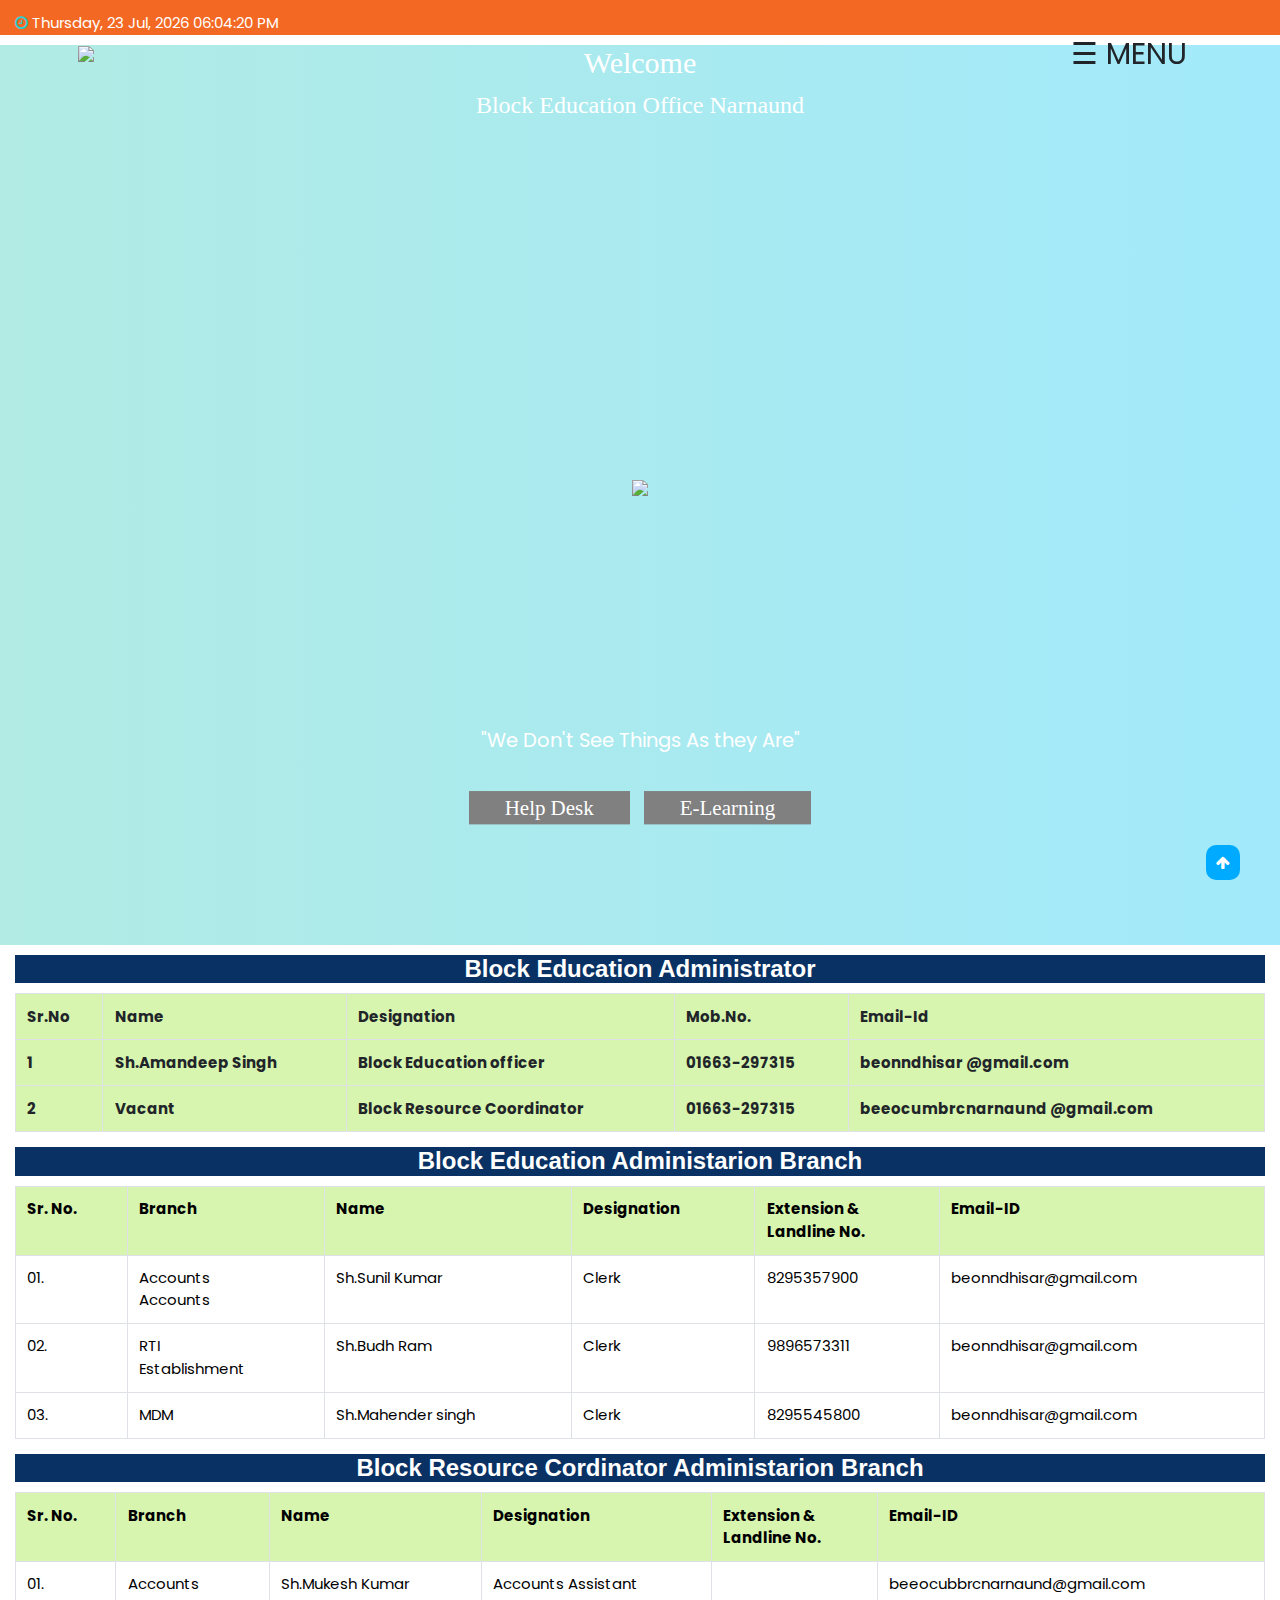
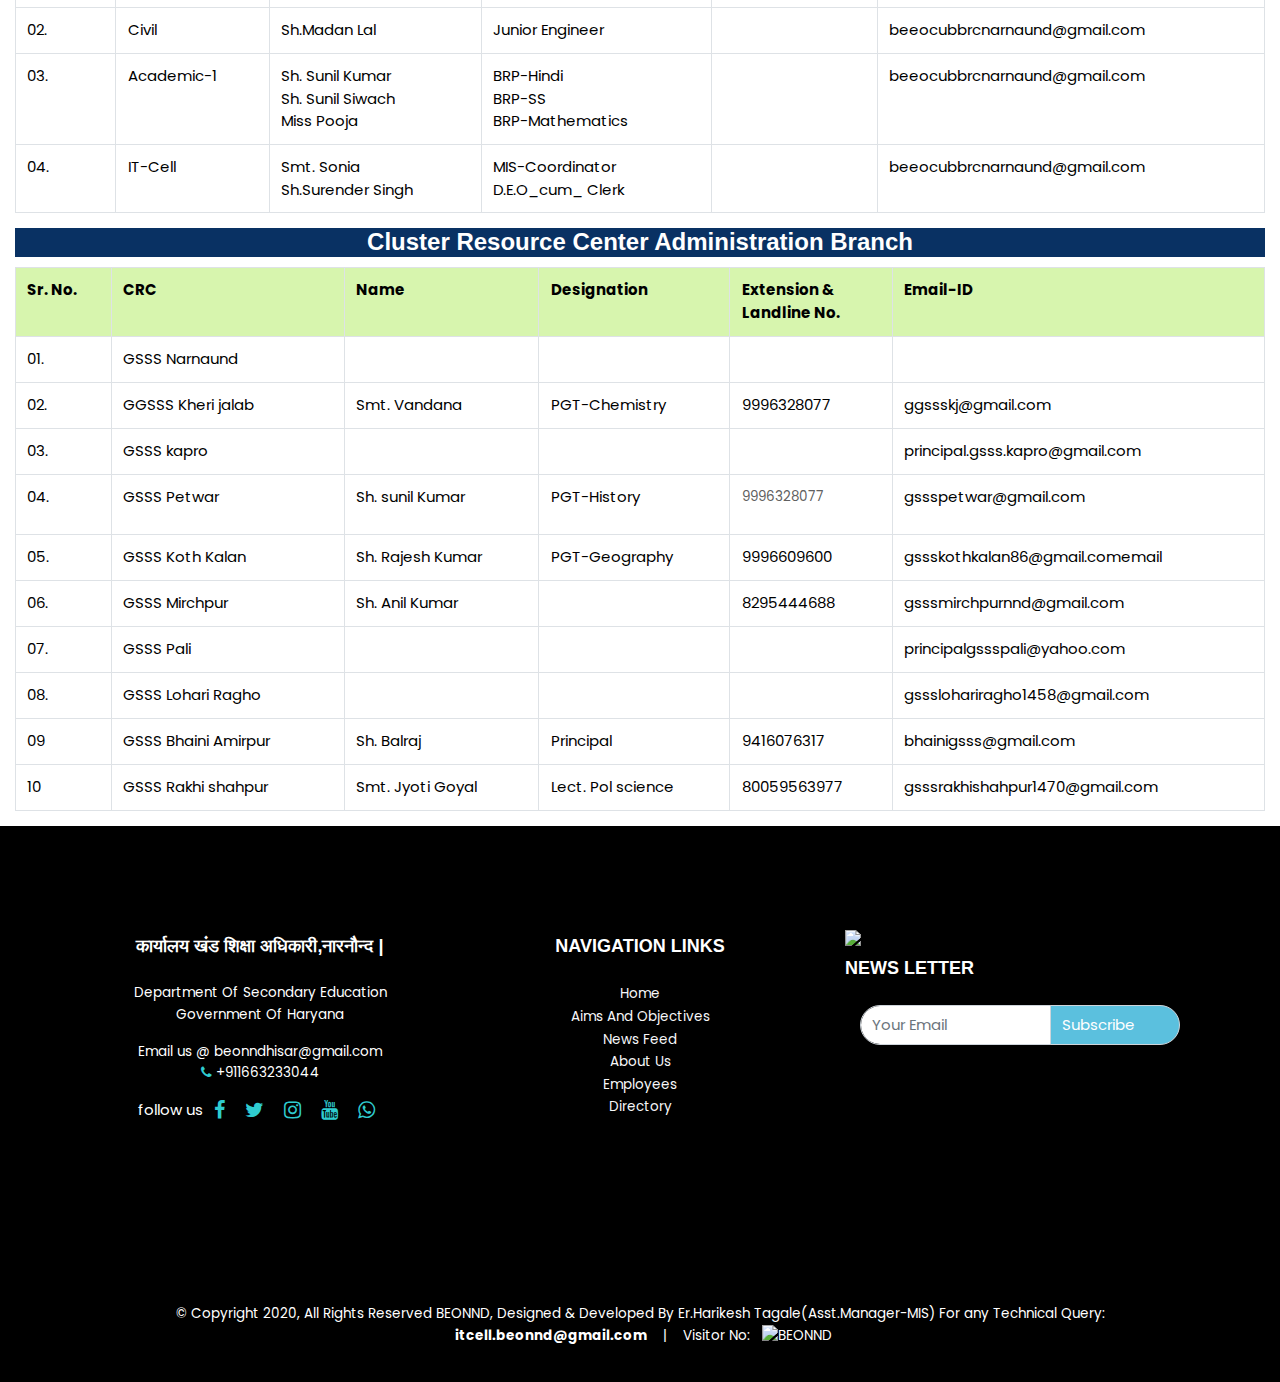
==== directory.html @ b9f5fe86 "hi" ====
<!DOCTYPE html>
<html>
<head>
  <title></title>
<meta charset="utf-8">
  <meta name="viewport" content="width=device-width, initial-scale=1">
<link rel="stylesheet" href="https://maxcdn.bootstrapcdn.com/bootstrap/4.4.1/css/bootstrap.min.css">
 <link rel="stylesheet" type="text/css" href="css/style.css">
 <link href="https://fonts.googleapis.com/css?family=Poppins&display=swap" rel="stylesheet">
 <link rel="stylesheet" href="https://cdnjs.cloudflare.com/ajax/libs/font-awesome/4.7.0/css/font-awesome.min.css" integrity="sha256-eZrrJcwDc/3uDhsdt61sL2oOBY362qM3lon1gyExkL0=" crossorigin="anonymous" />
<link href="https://fonts.googleapis.com/icon?family=Material+Icons" rel="stylesheet">
<link rel="stylesheet" href="https://www.w3schools.com/w3css/4/w3.css">

</head>
<body>

  <!-- Timer start-->
<nav class="justify " >
            <div class="top-nav">
               <div class="nav navbar-fixed-top" id="topp" style="background-color: rgba(241, 83, 4, 0.88); color: white">
            <div class="col-lg-3 col-md-4 col-sm-12">
            <i class="fa fa-clock-o" style="padding-right: : 10px; padding-top: 15px"></i>
                     <script type="text/javascript">
                        // <![CDATA[
                        var d = new Date()
                        var weekday = new Array("Sunday", "Monday", "Tuesday", "Wednesday", "Thursday", "Friday", "Saturday")
                        var monthname = new Array("Jan", "Feb", "Mar", "Apr", "May", "Jun", "Jul", "Aug", "Sep", "Oct", "Nov", "Dec")
                        document.write(weekday[d.getDay()] + ", ")
                        document.write(d.getDate() + " ")
                        document.write(monthname[d.getMonth()] + ", ")
                        document.write(d.getFullYear())
                        // ]]>
                     </script>
                     <span id="clockDisplay" style="padding-top: 5px"></span>
                     <script type="text/javascript">
                        // <![CDATA[
                        function renderTime() {
                            var currentTime = new Date();
                            var diem = "AM";
                            var h = currentTime.getHours();
                            var m = currentTime.getMinutes();
                            var s = currentTime.getSeconds();
                            setTimeout('renderTime()', 1000);
                            if (h == 0) {
                                h = 12;
                            } else if (h > 12) {
                                h = h - 12;
                                diem = "PM";
                            }
                            if (h < 10) {
                                h = "0" + h;
                            }
                            if (m < 10) {
                                m = "0" + m;
                            }
                            if (s < 10) {
                                s = "0" + s;
                            }
                            var myClock = document.getElementById('clockDisplay');
                            myClock.textContent = h + ":" + m + ":" + s + " " + diem;
                            myClock.innerText = h + ":" + m + ":" + s + " " + diem;
                        }
                        renderTime();
                        // ]]>

                     </script>

                   </div>
                   </div>
                 </div>
                </div>
               </nav>

 <!-- Timer ends-->
<nav class="navbar navbar-expand-lg navbar-dark  fixed-top ">
      <div class="container text-uppercase p-2">
        
  <a class="navbar-brand font-weight-bold text-white" href="#"><img src="images/logo_haryana_govt.png" ></a>

<div id="mySidenav" class="sidenav">

  <a href="javascript:void(0)" class="closebtn" onclick="closeNav()">&times;</a>
  <a class="nav-link" href="index.html"><i class="fa-2x fa fa-home"></i>Home <span class="sr-only">(current)</span></a>
      
        <a class="nav-link" href="directory.html"><i class="fa fa-book"></i>Directory</a>
        <a class="nav-link" href="#pricingdiv"><i class="fa fa-newspaper-o"></i>NEWS FEEDS</a>
        <a class="nav-link" href="#newsletterid"><i class="fa fa-user"></i>about us</a>
        <a class="nav-link" href="#contactid"><i class="fa fa-laptop"></i>contact us</a>
        <a class="nav-link" href="team.html"><i class="fa fa-user"></i>Employee</a>
        <a class="nav-link" href="institute.html"><i class="fa fa-university"></i>Institution</a>
</div>

<div id="main">
  
  <span style="font-size:30px;cursor:pointer" onclick="openNav()">&#9776; MENU</span>
</div>

 
  
</div>
</nav>


<div class="header" id="topheader"> 
<section class="header-section">
<!--<div class="centerimg"><a href="https://hrscert.kidyaan.com/" target="_blank"><img src="images/kidgyan1.png" ></a></div>-->

<div class="centerimg1" ><a href="#"><img class=" animate__animated   animate__pulse animate__infinite" src="images/indian-flag2.png" ></a></div>
<div class="text-center">
      <h2 class=" animate__animated   animate__pulse animate__infinite display-6"style="font-family:Palatino Linotype;">Welcome</h2>
    <h3 class=" animate__animated   animate__backInUp  delay-05s display-6"style="font-family:Palatino Linotype; ">Block Education Office Narnaund </h3>
</div>
  <div class="center-div">
    <h1 class="font-weight-bold"></h1>
    <p>"We Don't See Things As they Are"</p>

    <div class="header-buttons">

      <a  class="fa-3x fa fa-" aria-hidden="true" href="#newsletterid">Help Desk</a>
      <a  class="fa-3x fa fa-" aria-hidden="true" href="http://www.haryanaedusat.com/entertainment.html" target="_blank">E-Learning</a>
  </div>
  </div>
</section>
</div>
</section>

   <!--*************our  Directory Start*********--> 
    <section>
      
      <div class="col-lg-12 col-md-12 col-10 offset-1 offset-lg-0">
        <h3 style="text-align: center; font-weight: bold;background-color: #093163 !important; color: white;">Block Education Administrator <br></h3>
            <div class="entry-content">
              <table class="table table-bordered " style=" margin-left:auto;margin-right:auto;"  >
       <tbody>
              <tr bgcolor="#d7f5ae">
                    <td><strong>Sr.No</strong></td>
                     <td><strong>Name</strong></td>
                     <td><strong>Designation</strong></td>
                     <td><strong>Mob.No.</strong></td>
                     <td><strong>Email-Id</strong></td>
              </tr>
              <tr bgcolor="#d7f5ae">
                <td><strong>1</strong></td>
                     <td><b>Sh.Amandeep Singh</b></td>
                     <td><strong>Block Education officer</strong></td>
                     <td><strong>01663-297315</strong></td>
                     <td><strong><a href="#"> beonndhisar&#160;@gmail.com</a></strong></td>
              </tr>
              <tr bgcolor="#d7f5ae">
                <td><strong>2</strong></td>
                     <td><b>Vacant</b></td>
                     <td><strong>Block Resource Coordinator</strong></td>
                     <td><strong>01663-297315</strong></td>
                     <td><strong><a href="#">beeocumbrcnarnaund&#160;@gmail.com</a></strong></td>
              </tr>
       </tbody>
</table>
<h3 style="text-align: center; font-weight: bold;background-color: #093163 !important; color: white;">Block Education Administarion Branch <br></h3>
<table class="table table-bordered">
       <tbody style="color:black;">
              <tr bgcolor="#d7f5ae">
                     <td valign="top"><strong>Sr. No.</strong></td>
                     <td valign="top"><strong>Branch</strong></td>
                     <td valign="top"><strong>Name</strong></td>
                     <td valign="top"><strong>Designation</strong></td>
                     <td valign="top"><strong>Extension &amp;</strong><br>
                            <strong>Landline No.</strong></td>
                            <td valign="top"><strong>Email-</strong><strong>ID</strong></td>
                     </tr>
                       <tr>
                            <td valign="top">01.</td>
                            <td valign="top">Accounts<br>Accounts</td>
                            <td valign="top">Sh.Sunil Kumar</td>
                            <td valign="top">Clerk</td>
                            <td valign="top">8295357900</td>
                            <td valign="top"><a href="#"> beonndhisar@gmail.com&#160;</a><br></td>
                           
                     </tr>
                            <tr>
                            <td valign="top">02.</td>
                            <td valign="top">RTI<br>Establishment</td>
                            <td valign="top">Sh.Budh Ram</td>
                            <td valign="top">Clerk</td>
                            <td valign="top">9896573311</td>
                            <td valign="top"><a href="#"> beonndhisar@gmail.com&#160;</a><br></td>
                     </tr>
                     
                            <tr>
                            <td valign="top">03.</td>
                            <td valign="top">MDM</td>
                            <td valign="top">Sh.Mahender singh</td>
                            <td valign="top">Clerk</td>
                            <td valign="top">8295545800</td>
                            
                            <td valign="top"><a href="#" >beonndhisar@gmail.com&#160;</a><br></td>
                     </tr>
                            
                   </tbody>
                 </table>
 
<h3 style="text-align: center; font-weight: bold;background-color: #093163 !important; color: white;">Block Resource Cordinator Administarion Branch <br></h3>
<table class="table table-bordered">
       <tbody style="color:black;">
              <tr bgcolor="#d7f5ae">
                     <td valign="top"><strong>Sr. No.</strong></td>
                     <td valign="top"><strong>Branch</strong></td>
                     <td valign="top"><strong>Name</strong></td>
                     <td valign="top"><strong>Designation</strong></td>
                     <td valign="top"><strong>Extension &amp;</strong><br>
                            <strong>Landline No.</strong></td>
                            <td valign="top"><strong>Email-</strong><strong>ID</strong></td>
                     </tr>
                     <tr>
                            <td valign="top">01.</td>
                            <td valign="top">Accounts<br></td>
                            <td valign="top">Sh.Mukesh Kumar</td>
                            <td valign="top">Accounts Assistant</td>
                            <td valign="top"></td>
                            <td valign="top"><a href="#">beeocubbrcnarnaund@gmail.com&#160;</a><br></td>
                           
                     </tr>
                            <tr>
                            <td valign="top">02.</td>
                            <td valign="top">Civil <br></td>
                            <td valign="top">Sh.Madan Lal</td>
                            <td valign="top"> Junior Engineer</td>
                            <td valign="top"></td>
                            <td valign="top"><a href="#">beeocubbrcnarnaund@gmail.com&#160;</a><br></td>
                     </tr>
                     
                            <tr>
                            <td valign="top">03.</td>
                            <td valign="top">Academic-1 </td>
                            <td valign="top">Sh. Sunil Kumar<br>Sh. Sunil Siwach<br> Miss Pooja</td>
                            <td valign="top">BRP-Hindi<br>BRP-SS<br>BRP-Mathematics<br></td>
                            <td valign="top"></td>
                            
                            <td valign="top"><a href="#"> beeocubbrcnarnaund@gmail.com&#160;</a><br></td>
                     </tr>
                            <tr>
                            <td valign="top">04.</td>
                            <td valign="top">IT-Cell</td>
                            <td valign="top">Smt. Sonia<br>Sh.Surender Singh</td>
                            <td valign="top"> MIS-Coordinator<br> D.E.O_cum_ Clerk</td>
                            <td valign="top"></td>
                            <td valign="top"><a href="#">beeocubbrcnarnaund@gmail.com&#160;</a></td>
                     </tr>
                            
                   </tbody>
                 </table>
<h3 style="text-align: center; font-weight: bold;background-color: #093163 !important; color: white;"> Cluster Resource Center Administration Branch <br></h3>
<table class="table table-bordered">
       <tbody style="color:black;">
              <tr bgcolor="#d7f5ae">
                     <td valign="top"><strong>Sr. No.</strong></td>
                     <td valign="top"><strong>CRC</strong></td>
                     <td valign="top"><strong>Name</strong></td>
                     <td valign="top"><strong>Designation</strong></td>
                     <td valign="top"><strong>Extension &amp;</strong><br>
                            <strong>Landline No.</strong></td>
                            <td valign="top"><strong>Email-</strong><strong>ID</strong></td>
                           </tr>
                                                                           
                    <tr>
                            <td valign="top">01.</td>
                            <td valign="top">GSSS Narnaund</td>
                            <td valign="top"></td>
                            <td valign="top"></td>
                            <td valign="top"></td>
                            <td valign="top"></a><br></td>
                           </tr>
                     <tr>
                            <td valign="top">02.</td>
                            <td valign="top">GGSSS Kheri jalab<br></td>
                            <td valign="top">Smt. Vandana</td>
                            <td valign="top">PGT-Chemistry</td>
                            <td valign="top">9996328077</td>
                            <td valign="top"><a href="#">ggssskj@gmail.com&#160;</a><br></td>
                     </tr>
                            <tr>
                            <td valign="top">03.</td>
                            <td valign="top">GSSS kapro</td>
                            <td valign="top"></td>
                            <td valign="top"></td>
                            <td valign="top"></td>
                            <td valign="top"><a href="#">principal.gsss.kapro@gmail.com&#160;</a></td>
                     </tr>
                            <tr>
                            <td valign="top">04.</td>
                            <td valign="top">GSSS Petwar</td>
                            <td valign="top">Sh. sunil Kumar</td>
                            <td valign="top">PGT-History</td>
                            <td valign="top"><p>9996328077</p></td>
                            <td valign="top"><a href="#">gssspetwar@gmail.com&#160;</span></a></td>
                     </tr>
                           <tr>
                            <td valign="top">05.</td>
                            <td valign="top">GSSS Koth Kalan&nbsp;</td>
                            <td valign="top">Sh. Rajesh Kumar</td>
                            <td valign="top">PGT-Geography<br></td>
                            <td valign="top">9996609600</td>
                            <td valign="top"><a href="#"> gssskothkalan86@gmail.comemail&#160;</a></td>
                     </tr>
                            <tr>
                            <td valign="top">06.</td>
                            <td valign="top">GSSS Mirchpur&nbsp;</td>
                            <td valign="top">Sh. Anil Kumar</td>
                            <td valign="top"><br></td>
                            <td valign="top">8295444688</td>
                            <td valign="top"><a href="#" >gsssmirchpurnnd@gmail.com&#160;</a></td>
                     </tr>
                            <tr>
                            <td valign="top">07.</td>
                            <td valign="top">GSSS Pali&nbsp;</td>
                            <td valign="top"></td>
                            <td valign="top"><br></td>
                            <td valign="top"></td>
                            <td valign="top"><a href="#" >principalgssspali@yahoo.com&#160;</a></td>
                     </tr>
                            <tr>
                            <td valign="top">08.</td>
                            <td valign="top">GSSS Lohari Ragho&nbsp;</td>
                            <td valign="top"></td>
                            <td valign="top"><br></td>
                            <td valign="top"></td>
                            <td valign="top"><a href="#">gssslohariragho1458@gmail.com&#160;</a></td>
                     </tr>
                            <tr>
                            <td valign="top">09</td>
                            <td valign="top">GSSS Bhaini Amirpur &nbsp;</td>
                            <td valign="top">Sh. Balraj </td>
                            <td valign="top">Principal<br></td>
                            <td valign="top">9416076317</td>
                            <td valign="top"><a href="#" >bhainigsss@gmail.com&#160;</a></td>
                            <tr>
                            <td valign="top">10</td>
                            <td valign="top">GSSS Rakhi shahpur</td>
                            <td valign="top">Smt. Jyoti Goyal</td>
                            <td valign="top">Lect. Pol science</td>
                            <td valign="top">80059563977</td>
                            <td valign="top"><a href="#"> gsssrakhishahpur1470@gmail.com&#160;</a><br></td>
                            </tr>
                     </tr>
                   </tbody>
                 </table>
              </div>
            </div>
    </section>  



<!--*************our Directory End*********-->


<!--*************footer Start*********-->
<footer class="footersection" id="footerdiv">
  <div class="container">
    <div class="row">
      <div class="col-lg-4 col-md-6 col-12 footer-div">
        <div class=" logo">
        <h3 class="text-center"> कार्यालय खंड शिक्षा अधिकारी,नारनौन्द |</h3>
        <!--<img src="images/logo3.png"class="rounded-circle z-depth-1">-->
         <p class="text-center"> Department Of Secondary Education <br>Government Of Haryana</p>
          <p class="text-center">Email us @ beonndhisar@gmail.com<br><i class="fa fa-phone blue-text"> </i> +911663233044</p>
           <div class="text-center">
          <ul class="list-unstyled mb-0">
            <a class="text-white">follow us</a>
        <!-- Facebook -->
        <a href="#" class="p-2 fa-lg fb-ic">
          <i class="fa fa-facebook-f blue-text"> </i>
        </a>
        <!-- Twitter -->
        <a href="#" class="p-2 fa-lg tw-ic">
          <i class="fa fa-twitter blue-text"> </i>
        </a>
        <!-- Instagram -->
        <a href="#" class="p-2 fa-lg ins-ic">
          <i class="fa fa-instagram blue-text"> </i>
        </a>
        <!-- You Tube -->
        <a href="#" class="p-2 fa-lg ins-ic">
          <i class="fa fa-youtube blue-text"> </i>
        </a>
        <!-- Whatsapp -->
        <a href="#" class="p-2 fa-lg ins-ic">
          <i class="fa fa-whatsapp blue-text"> </i>
        </a>
      </ul>
      </div>
        </div>
      </div>

        <div class="col-lg-4 col-md-6 col-12 footer-div text-center">
        <div>
          <h3>Navigation links</h3>
          <li><a href="index.html">Home</a></li>
          <li><a href="index.html">Aims and Objectives</a></li>
          <li><a href="index.html">News Feed</a></li>
          <li><a href="index.html">About us</a></li>
          <li><a href="team.html">Employees</a></li>
          <li><a href="directory.html" >Directory</a></li>
        </div>
        
      </div>
      <div class="col-lg-4 col-md-12 col-12 footer-div  ">
      <a href="https://hrscert.kidyaan.com/" target="_blank"><img src="images/kidgyan1.png"></a>
        <div>
                    <h3>News Letter</h3>
          <p></p>
          <div class="container newsletter-main" id="newsletterid">
    <div class="row">
      <div class="col-lg-12 col-12">
        <div class="input-group mb-3">
    <input type="text" class="form-control news-input" placeholder="Your Email">
    <div class="input-group-append">
      <span class="input-group-text">Subscribe</span>
      
          </div>
           </div>
      </div>
      </div>
    </div>
    </div>
        
    </div>
    </div>
    <div class="mt-4 text-center">
      <p>&copy; Copyright 2020, All Rights Reserved BEONND, Designed & Developed By Er.Harikesh Tagale(Asst.Manager-MIS) For
            any Technical Query: <b>&nbsp;&nbsp;itcell.beonnd@gmail.com</b> &nbsp;&nbsp; | &nbsp;&nbsp; Visitor No:
            &nbsp;
            <img src="https://hitwebcounter.com/counter/counter.php?page=7442389&style=0036&nbdigits=5&type=page&initCount=1000"
                title="BEONND" alt="BEONND" height="12" border="0"></p>
      <div class="scrollTop float-right">
        <i class=" fa fa-arrow-up" onclick="topFunction()" id="mybtn"></i>
      </div>
    </div>
  </div>

</footer>



<!--*************footer  ends*********-->



 <script src="https://ajax.googleapis.com/ajax/libs/jquery/3.4.1/jquery.min.js"></script>
<script src="https://cdnjs.cloudflare.com/ajax/libs/waypoints/4.0.1/jquery.waypoints.min.js" integrity="sha256-jDnOKIOq2KNsQZTcBTEnsp76FnfMEttF6AV2DF2fFNE=" crossorigin="anonymous"></script>
<script src="https://cdnjs.cloudflare.com/ajax/libs/Counter-Up/1.0.0/jquery.counterup.min.js" integrity="sha256-JtQPj/3xub8oapVMaIijPNoM0DHoAtgh/gwFYuN5rik=" crossorigin="anonymous"></script>
  <script src="https://cdnjs.cloudflare.com/ajax/libs/popper.js/1.16.0/umd/popper.min.js"></script>
  <script src="https://maxcdn.bootstrapcdn.com/bootstrap/4.4.1/js/bootstrap.min.js"></script>


<script>
  $('.count').counterUp({
                delay: 10,
                time: 2000
            });

//get the button:
 var mybutton=document.getElementByid("mybtn");
//when the user scrolls down 20px from top of the  document, show the button 
window.onscroll=function(){scrollFunction()};
function scrollFunction(){
  if (document.body.scrollTop>20|| document.documentElement.scrollTop>20) {
    mybutton.style.display ="block";
  }
  else{
    mybutton.style.display = "none";
}
 }
//when user clicks on the button, scroll to the top of the document
function topFunction(){
  document.body.scrolltop=0;
  document.documentElement.scrollTop=0;
}

</script>
<script>
function openNav() {
  document.getElementById("mySidenav").style.width = "250px";
  document.getElementById("main").style.marginLeft = "250px";
  document.body.style.backgroundColor = "rgba(0,0,0,0.4)";
}

function closeNav() {
  document.getElementById("mySidenav").style.width = "0";
  document.getElementById("main").style.marginLeft= "0";
  document.body.style.backgroundColor = "white";
}
</script>
</body>
</html>
---- css/style.css ----
html{
	scroll-behavior: smooth;
}
*{
margin: 0; padding: 0; box-sizing: border-box;
font-family: 'Poppins', sans-serif;

}
a{text-decoration: none;}
a:hover{text-decoration: none;}
li{ list-style: none; }
p{
	font-size: 0.9rem;
	line-height:1.6;
	font-weight: 400;
	color: #606060;
}
.extra-div h2, .servicediv h2{
	font-size: 1.4rem;
	margin: 20px 0 15px 0;
	font-weight: bold;
	line-height: 1.1;
	word-spacing: 4px;
}
i{
	color:#2fccd0; 
}
/**********actual css classes start*************/

.header{
	position: relative;
	background-repeat:no-repeat;
	width: 100%;
	height: 100vh;
    background-size: 100% 100%;
	animation: animate 20s ease-in-out infinite;
}

@keyframes animate {
	0%,100%{
		background-image: url('../images/index.jpg');
	}
	25%{
		background-image: url('../images/index1.jpg');
	}
	50%{
		background-image: url('../images/index2.jpg');
	}
	75%{
		background-image: url('../images/index3.jpg');
	}

	/*background-image:linear-gradient(rgba(0,168,255,0.3),rgba(0,168,255,0.3)), url('../images/index2.jpg');*/
}

.header:before{
	content: "";
	position: absolute;
	top: 0%;
	bottom: 0%;
	left: 0;
	right: 0;
opacity: .4;
z-index: -1;
background: linear-gradient(to right,#1e5799 0,#3ccdbb 0%,#16c9f6 100%);

}
.navbar:before{
	content: "";
	position: absolute;
	top: 0%;
	bottom: 0%;
	left: 0;
	right: 0;
opacity: .4;
z-index: -1;
/*background: linear-gradient(to right,#1e5799 0,#3ccdbb 0%,#16c9f6 100%);*/
}
.nav-item a{
	color: #50d1c0!important;
	font-weight: bold;

}
.nav-item a:hover{
color: #fff;
	background: #fff;
	text-decoration: none;
	box-shadow: 0 0 20px 0 rgba(0,0,0,0.3);
}
.header-section{
	width: 100%;
	height: inherit;
	color: white;
	text-align: center;
	position: relative;

}
.center-div{
	width: 100%;
	height: auto;
	position: absolute;
	top: 80%;
	left: 50%;
	transform: translate(-50%,-50%);
	-ms-transform: translate(-50%,-50%);
	-webkit-transform: translate(-50%,-50%);

}
.centerimg{
	width: 100%;
	height: auto;
	position: absolute;
	top: 85%;
	left: 70%;
	transform: translate(-50%,-50%);
	-ms-transform: translate(-50%,-50%);
	-webkit-transform: translate(-50%,-50%);	
	}
.centerimg1{
	width: 50%;
	height: 50%;
	position: absolute;
	top: 73%;
	left: 50%;
	transform: translate(-50%,-50%);
	-ms-transform: translate(-50%,-50%);
	-webkit-transform: translate(-50%,-50%);	
	}

.header-buttons a{
	border: 1px solid grey;
	/*border-radius: 100px;*/
	margin: 0 5px;
	padding: 1px 35px;
	outline: none;
	color: #fff;
	font-size: 1.4rem;
	font-weight: 400;
	line-height: 1.4;
	text-align: center;
    background: grey;
}
.header-buttons a:hover{
	color: #50d1c0;
	background: #fff;
	text-decoration: none;
	box-shadow: 0 0 20px 0 rgba(0,0,0,0.3);
}
.center-div p{
	font-size: 1.3rem;
	padding: 10px 0 20px 0;
	color: white;

}
/************extra header div css start********/

.header-extradiv{
	width: 100%;
	height: auto;
	margin: 100px 0;
	text-align: center;
}
.extra-div{
	background: #fff;
	border:medium none;
	padding: 50px!important;
	border-radius: 3px;
	transition: 0.3s;

}
.extra-div:hover{
	box-shadow: 0 0 20px 0 rgba(0,0,0,0.3);
	transform: translateY(-20px);
}


/**********extra header div css end************/
/**********service offers css start************/
.serviceoffers{
	background: #f7f7f9;
	padding: 50px 0;
	margin-bottom: 50px;	 
}
.headings{
	margin-bottom: 50px;
}
.headings h1{
	font-size: 1.5rem;
	font-weight: 600;
	text-transform: uppercase;
}
.name h1{
	color: #2e2e2e;
	font-size: 2.9rem;
	text-transform: uppercase;
font-weight: bold;

}
.name h1 p{
	color: #2e2e2e;
	font-size: 0.9rem;
	text-transform: uppercase;
font-weight: bold;
}
.service-icons{
display: flex;
justify-content: center;
align-items: center;
}
.progress{
	height:0.6rem!important; 
	margin-bottom: 25px!important;
}

/**********service offers css end************/
/**********Awards won strt************/
.project-work{
	margin: 100px 0;
}
.project-work h1{
	font-size: 2rem;
	text-align: center;
}
/**********Awards won  end************/
/**********pricing css starts************/
.pricing{
	width: 100%;
height: 100vh;
padding: 50px;
position: relative;

}

.pricing:before{
	content: "";
	position: absolute;
	top: 0%;
	bottom: 0%;
	left: 0;
	right: 0;

z-index: -1;
background: linear-gradient(160deg,#00abff 55%,#fff 0%);
}
.money{
	font-size: 40px;
	line-height: 1;
	color: #606060;
}
.card{
	transition: 0.4s ease;
}
.card-header{
	font-size: 1.6rem;
	font-weight: bold;
	background:white!important
	padding: 25px 9!important;

}
.card-body{
	padding: 30px 0px!important
}
.card-body li{
	margin: 10px 0;
	font-weight: 400;
	line-height: 1.6;
	color: #606060; 
}
.card-footer{
	background: white!important;
	padding: 30px 0px!important;
}
.card-footer a{
	border: 1px solid #50d1c0;
	border-radius: 100px;
	margin: 0 5px;
	padding: 12px 35px;
	outline: none;
	color: #50d1c0;
	font-size: 1rem;
	font-weight: 400;
	line-height: 1.4;
	text-align: center;

}
.card:hover .card-footer a{
	color: #fff;
	background: #50d1c0;
	text-decoration: none;
	box-shadow: 0 0 20px 0 rgba(0,0,0,0.3);
}
.card:hover{
	transform: translateY(-20px);
	box-shadow: 0 0 20px 0 rgba(0,0,0,0.3);
}
.card:hover .card-header,.money{
color: #50d1c0;
}
.card-second{
	transform: translateY(-20px);
	/*box-shadow: 0 0 20px 0 rgba(0,0,0,0.3);*/
}
/**********pricing css end************/
/**********customer feedbak css start************/

.happyclients{
width: 100%;
height: 100vh;
padding: 80px 0;

}
.box{
	text-align: center;
	border:ipx solid rgba(0,0,0,0.2);
	box-shadow: 0 5px 10px 0 rgba(0,0,0,0.3);
	border-radius: 2px;
	transition: 0.3s ease;

}
.box:hover{
	background: #000;
}
.box:hover .box a:after{
	background:white!important;
}
.box:hover p{
	color: white;
}

.carousel-indicators{
	position: absolute;
	right: 0;
	bottom: -40px!important;
	
	
}
.carousel-indicators li{
background-color: #16c9f6!important;
}
.box a{
	position: relative;
}
.box a img{
	background:linear-gradient(rgba(0,168,255,0.3),rgba(0,168,255,0.3));
	/*width: 100px;
	height: 100px;
	border-radius: 100px;
	margin-top: 20px;*/
}
.box a:after{
	/*content: "\f10d";*/
	font-family:FontAwesome;
	width: 40px;
	height: 40px;
	background:linear-gradient(to right,#1e5799 0%,#3ccdbb 0%,#16c9f6 100%);
	color: white;
	position: absolute;
	top: 120%;
	left: 70%;
	border-radius: 50%;
	display: flex;
	justify-content: center;
	align-items: center;
}
.box h1{
	font-size: 18px;
	font-weight: 700;
	color: #000;
	margin-bottom:10px; 
}
.box h2{
	font-size: 13px;
	font-weight: 400;
	color: #666666;
	margin-bottom:20px; 
}
/**********customer feedbak css end************/
/**********contact us css starts************/
.contactus{
	width: 100%;
	height: 100vh;
	padding: 80px 0;
	position: relative;
}
.contactus:before{
	content: "";
	position: absolute;
	top: 0;
	left: 0;
	bottom: 0;
	right: 0;
	background: linear-gradient(330deg, #00abff 55%,#fff 0%);
	z-index: -1;
}
.form-button button{
border: 1px solid #50d1c0;
	border-radius: 100px;
	margin: 0 5px;
	padding: 12px 35px;
	outline: none;
	color: #50d1c0;
	font-size: 1rem;
	font-weight: 400;
	line-height: 1.4;
	text-align: center;	
	background: transparent;
}
.form-button button:hover{
	color: #50d1c0;
}

form:hover .form-button button{
	background: #fff;
	color: #50d1c0;
	box-shadow: 0 0 20px 0 rgba(0,0,0,0.3);
}
::placeholder{
	font-style: 0.85rem;
}
/**********contact us css end************/
/**********newsletter start************/
.newsletter{
width: 100%;
height: auto;
margin: 40px auto;

}
.news-input{
	border-radius: 100px 0px 0px 100px!important;
    min-width: 150px;
    min-height: 40px;
}
.input-group-text{
	color: #fff!important;
	background: #5bc0de!important;
	border-radius: 0 100px 100px 0!important;
	min-width: 130px;
	min-height: 40px;
}
/**********newsletter end************/

/*****Scheme  Start*****/
.Scheme{
width: 100%;
height: auto;
margin: 40px auto;

}

/****** Scheme end***?
/**********footer start************/

.footersection{
	width: 100%;
	height: auto;
	padding: 70px 0 20px 0;
	background:black;#00abff;
	position: relative;
}
.footersection p{
	color: #fff;
}
.footersection li a{
	font-size: 0.9rem;
    line-height: 1.6;
    font-weight: 400;
    color: #f7f7f9;
    text-transform: capitalize; 

}
.footersection h3{
	text-transform: uppercase;
	color: #fff;
	margin-bottom: 25px;
	font-size: 1.2rem!important;
	font-weight: 600;
	text-shadow: 0 2px 5px rgba(0,0,0,0.4);

}
#mybtn{
	/*display: none;*/
	position: fixed;
	bottom: 20px;
	right: 40px;
	z-index: 99;
	border: none;
	color: #fff;
	background: #00abff;
	padding: 10px;
	border-radius: 10px;

}
#mybtn:hover{
   background: #606060;	
}

/**********footer end************/

/*********media queries***********/
@media(max-width: 768px){
.nav-item{
	text-align: center!important;
}
	}
	.pricing,.happyclients{
		height: auto;
		margin-top: 50px;
	}
	.card-second{
		transform: translateY(0px);
		margin-top: 30px 0;
	}
	.contactus p{
		padding: 0 50px;
	}
	.footer-div:nth-child(2){
     text-align: center;!important;
	}
	.footer-div{
		margin: 30px 0;
	}
	.servicedive{
	width: 50;
	height: 50vh;
	border-radius: 100%;
	/*background-image:linear-gradient(rgba(0,168,255,0.3),rgba(0,168,255,0.3)), url('../images/logo3.png');*/
background-repeat: no-repeat;
background-size: 100% 100%;	
position: relative;
	}

	body { 
  background: url("../images/") no-repeat center center fixed; 
  -webkit-background-size: cover;
  -moz-background-size: cover;
  -o-background-size: cover;
  background-size: cover;
  position: relative;
  background-color: no color;
}

.logo{
	top: 25;
	width: 35;
	height: 35vh;
	border-radius: 100%;
	/*background-image:linear-gradient(rgba(0,168,355,0.3),rgba(0,168,255,0.3)), url('../images/logo3.png');
background-repeat: no-repeat;
background-size: 100% 100%;	
/*clip-path: polygon(100% 0%,100% 75%,50% 100%, 0 75%,0 0);*/
position: relative;
	}
	.servicedive iframe{
		width: 50;
	    height: 50vh;
	    border-radius: 100%;
	    background-repeat: no-repeat;
        background-size: 100% 100%;
        position: relative;
    }

   /* ----------------------*/

* {
  box-sizing: border-box;
}

.schm{
  display: flex;
}

/* Create three equal columns that sits next to each other */
.column {
  flex: 33.3%;
  padding: 5px;
}


/*********** Menu icon******/
.dropbtn {
  background-color: white;
  color: white;
  padding: 0px;
  font-size: 10px;
  border: none;
  
  
}

.dropdown {
  position: relative;
  display: inline-block;
  left:10%;
}

.dropdown-content {
  display: none;
  position: absolute;
  background-color: #000;
  min-width: 142px;
  box-shadow: 0px 8px 16px 0px rgba(0,0,0,0.2);
  z-index: 1;
}

.dropdown-content a {
  color: black;
  padding: 10px 12px;
  text-decoration: none;
  display: block;
}

.dropdown-content a:hover {background-color: #ddd;}

.dropdown:hover .dropdown-content {display: block;}

.dropdown:hover .dropbtn {background-color: #3e8e41;}

/**********Directory css start************/
.TableStyle
{
    background-color: #FAFAFA;
    background-repeat: repeat-x; 
    padding: 10px 10px 10px 10px;
    border-radius: 5px; 
    border: 1px solid #E4E4E4; 
    -moz-box-shadow: 2px 2px 5px rgba(0, 0, 0, 0.3);
    -webkit-box-shadow: 2px 2px 5px rgba(0, 0, 0, 0.3); 
    box-shadow: 2px 2px 5px rgba(0, 0, 0, 0.3);
    
}

.TableStyle tr:hover
{
    background-color: ButtonFace;
}

/**********Directory css end************/
/**********preloader************/

/*********preloader ends************/

.sidenav {
  height: 100%;
  width: 0;
  position: fixed;
  z-index: 1;
  top: 0;
  left: 0;
  background-color: #111;
  overflow-x: hidden;
  transition: 0.5s;
  padding-top: 60px;
}

.sidenav a {
  padding: 8px 8px 8px 32px;
  text-decoration: none;
  font-size: 25px;
  color: #818181;
  display: block;
  transition: 0.3s;
}

.sidenav a:hover {
  color: #f1f1f1;
}

.sidenav .closebtn {
  position: absolute;
  top: 0;
  right: 25px;
  font-size: 36px;
  margin-left: 50px;
}

#main {
  transition: margin-left .5s;
  padding: 16px;
  left: absolute;
}

@media screen and (max-height: 450px) {
  .sidenav {padding-top: 15px;}
  .sidenav a {font-size: 18px;}
}
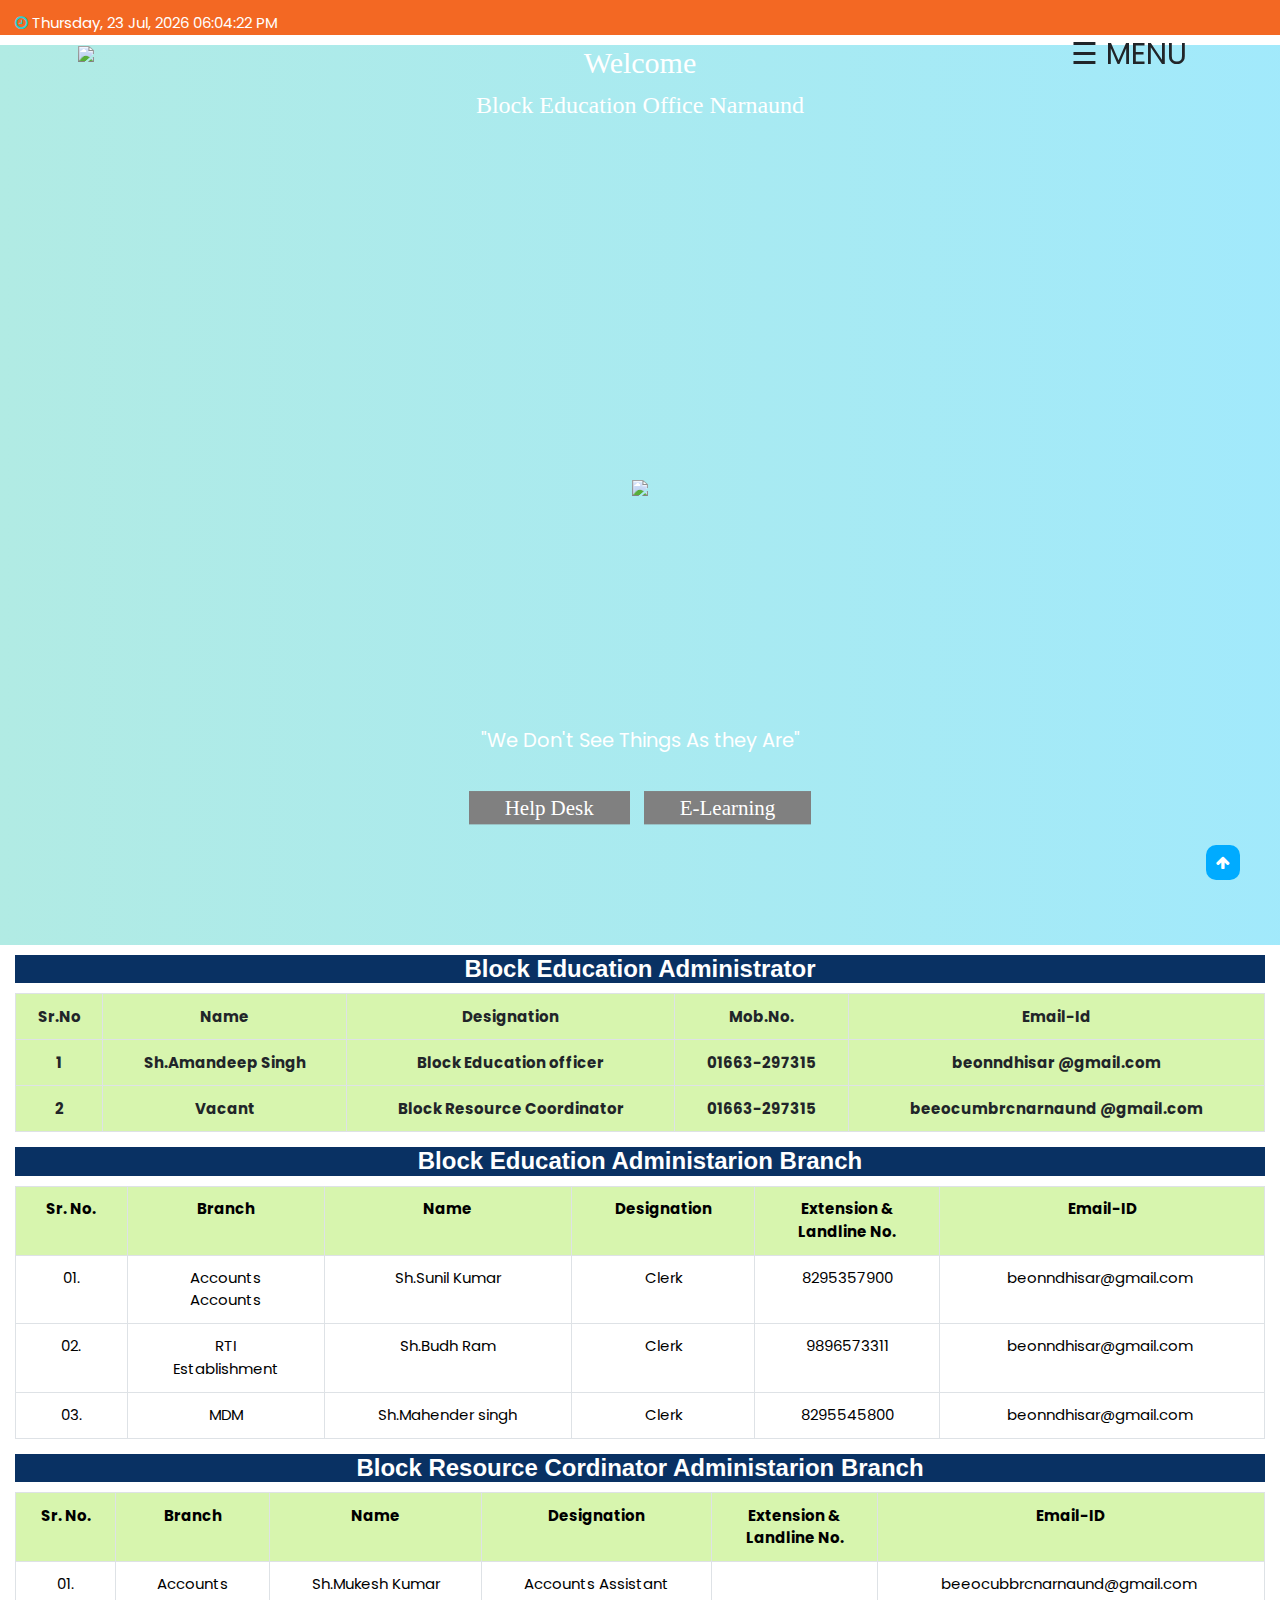
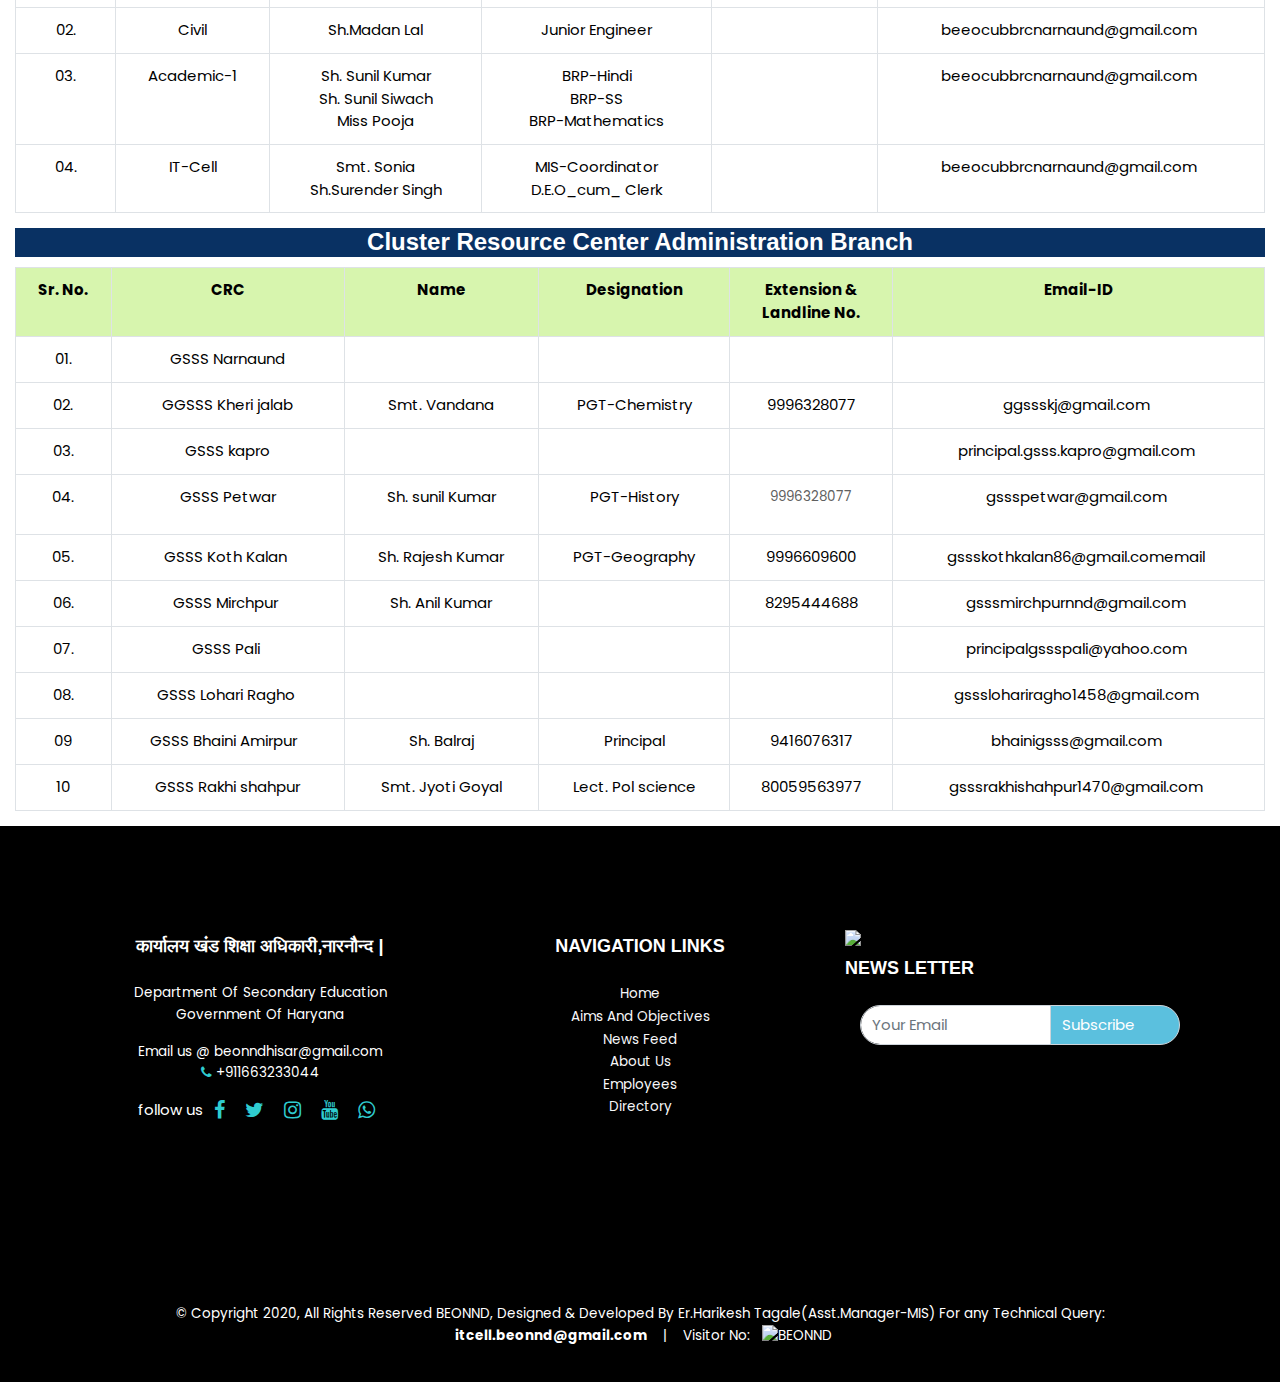
==== commit 2203ded9: "hi" ====
--- a/directory.html
+++ b/directory.html
@@ -1,9 +1,10 @@
 <!DOCTYPE html>
 <html>
 <head>
-  <title></title>
+  <title> BEONND- Directory</title>
 <meta charset="utf-8">
-  <meta name="viewport" content="width=device-width, initial-scale=1">
+<meta http-equiv="cache-control" content="no-cache" /><link href="css/Style.css" rel="stylesheet" type="text/css" /><link rel="shortcut icon" href="images/HaryanaLogo.ico" type="image/x-icon" sizes="16x16" />
+  <!--<meta name="viewport" content="width=device-width, initial-scale=1">-->
 <link rel="stylesheet" href="https://maxcdn.bootstrapcdn.com/bootstrap/4.4.1/css/bootstrap.min.css">
  <link rel="stylesheet" type="text/css" href="css/style.css">
  <link href="https://fonts.googleapis.com/css?family=Poppins&display=swap" rel="stylesheet">
@@ -127,7 +128,7 @@
    <!--*************our  Directory Start*********--> 
     <section>
       
-      <div class="col-lg-12 col-md-12 col-10 offset-1 offset-lg-0">
+      <div class="col-lg-12 col-md-12 col-10 offset-1 offset-lg-0 text-center">
         <h3 style="text-align: center; font-weight: bold;background-color: #093163 !important; color: white;">Block Education Administrator <br></h3>
             <div class="entry-content">
               <table class="table table-bordered " style=" margin-left:auto;margin-right:auto;"  >
--- a/css/style.css
+++ b/css/style.css
@@ -307,7 +307,8 @@
 width: 100%;
 height: 100vh;
 padding: 80px 0;
-
+background: linear-gradient(330deg, #00abff 55%,#fff 0%);
+	z-index: -1;
 }
 .box{
 	text-align: center;
